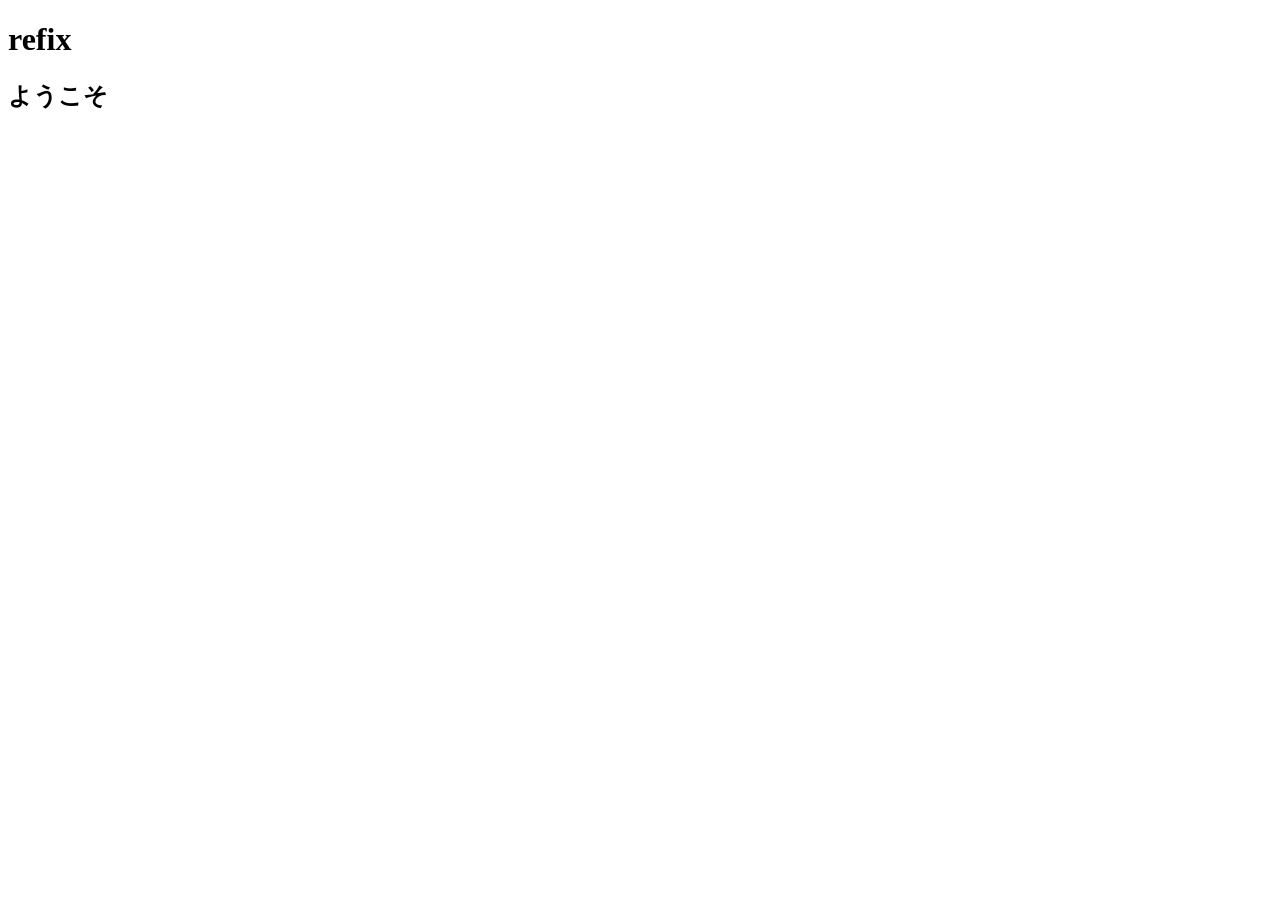
==== index.html @ 33ed339e "add: index.html" ====
<!DOCTYPE html>
<html lang="ja">
<head>
    <meta charset="UTF-8">
    <meta name="viewport" content="width=device-width, initial-scale=1.0">
    <title>refix</title>
</head>
<body>
    <h1>refix</h1>
    <h2>ようこそ</h2>
</body>
</html>
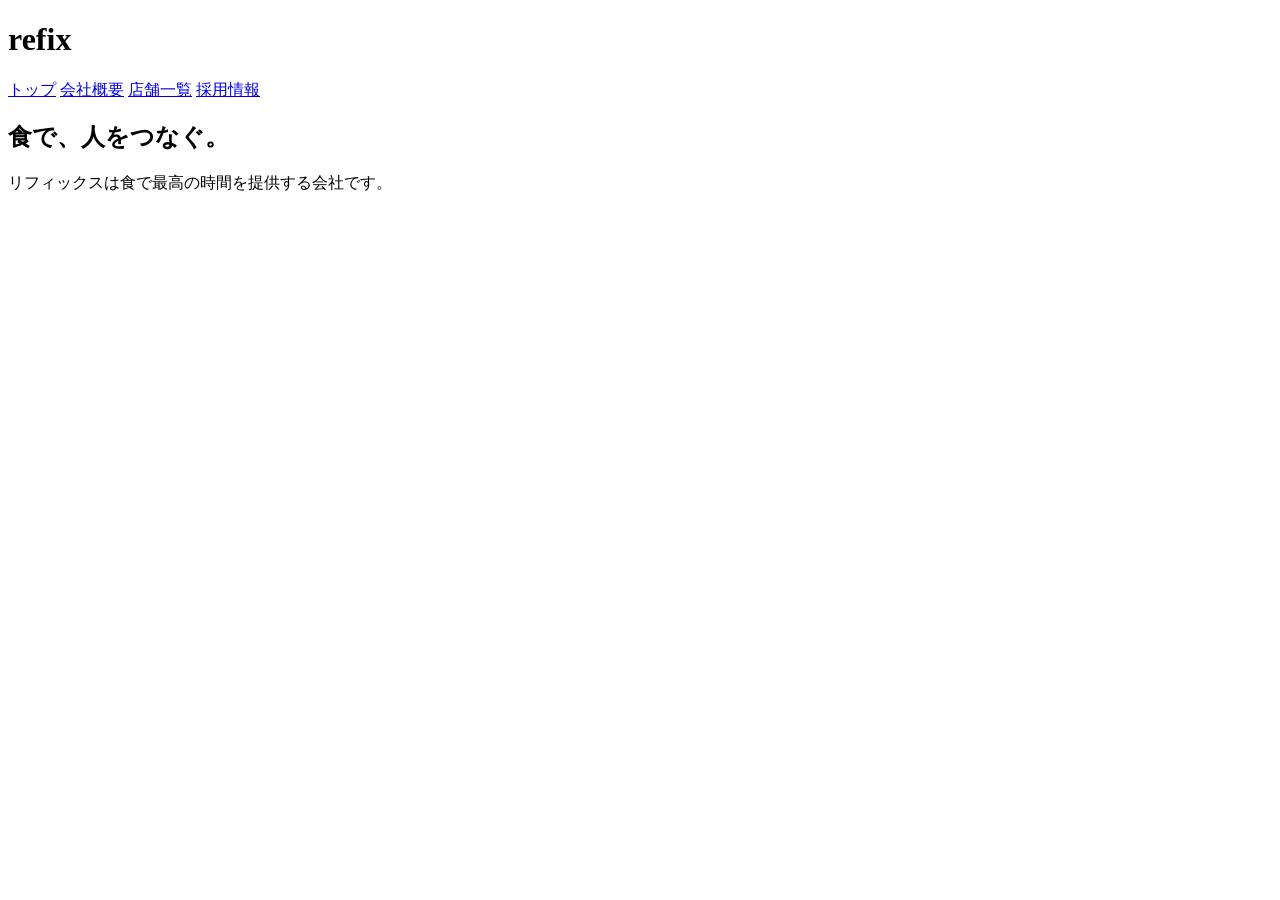
==== commit 2d685f19: "update: トップページ ナビゲーション追加" ====
--- a/index.html
+++ b/index.html
@@ -6,7 +6,19 @@
     <title>refix</title>
 </head>
 <body>
-    <h1>refix</h1>
-    <h2>ようこそ</h2>
+   <header>
+     <h1>refix</h1>
+    <nav>
+        <a href="index.html">トップ</a>
+        <a href="about.html">会社概要</a>
+        <a href="shops.html">店舗一覧</a>
+        <a href="recruit.html">採用情報</a>
+    </nav>
+   </header> 
+
+   <main>
+        <h2>食で、人をつなぐ。</h2>
+        <P>リフィックスは食で最高の時間を提供する会社です。</P>
+   </main>
 </body>
-</html>+</html
